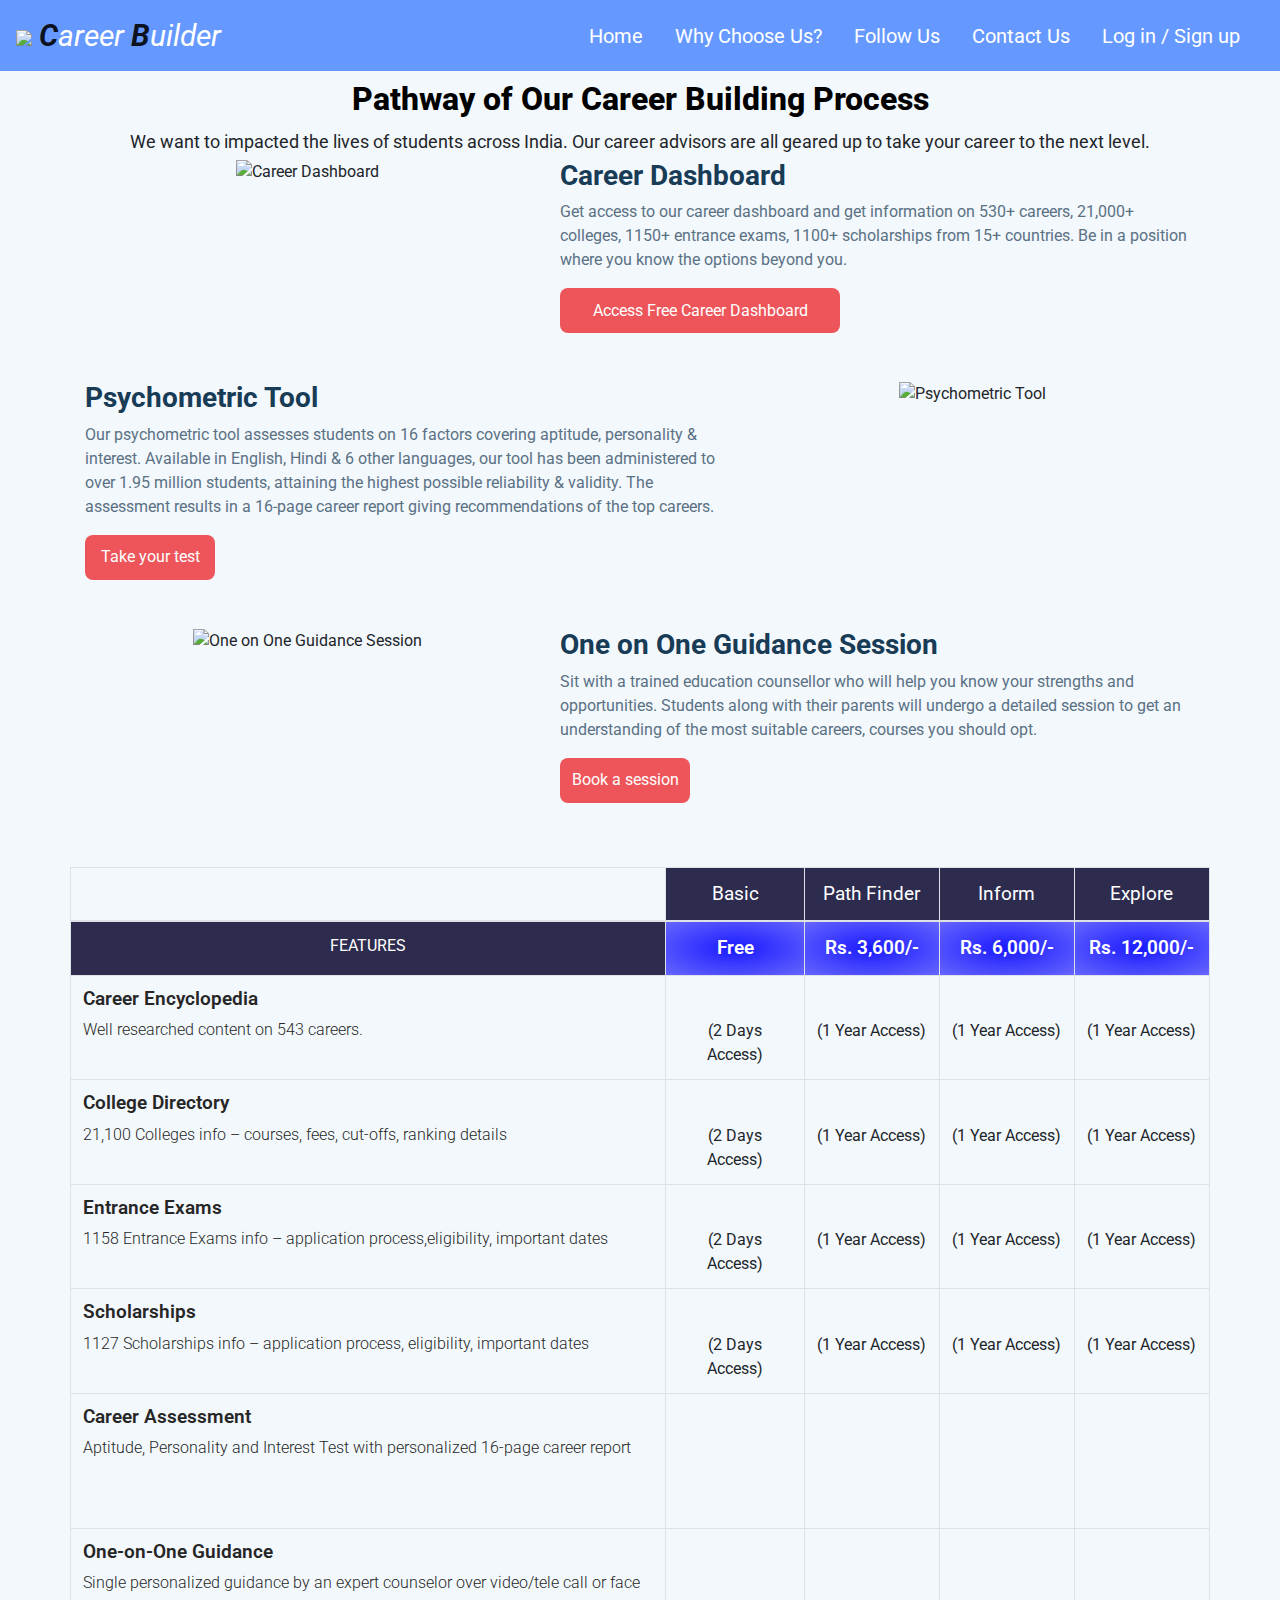
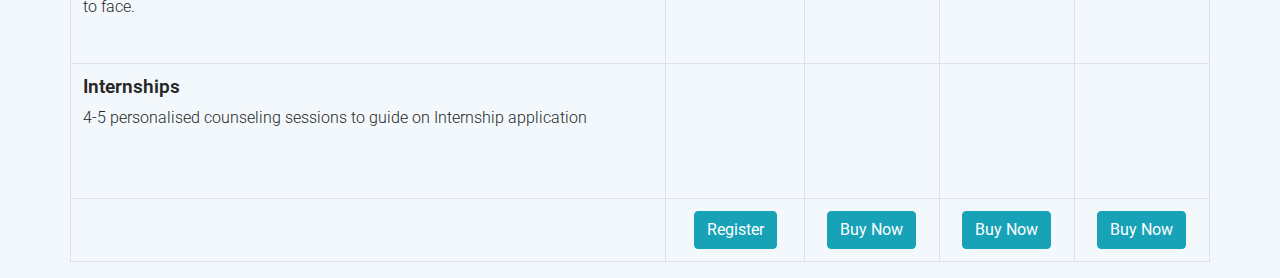
==== Pages/CareerCoach.html @ 9e37efc3 "'popup'" ====
<!DOCTYPE html>
<html>

<head>
    <meta charset="UTF-8">
    <meta http-equiv="X-UA-Compatible" content="IE=edge">
    <meta name="viewport" content="width=device-width, initial-scale=1.0">
    <!--ion icons-->
    <link href="https://unpkg.com/ionicons@4.5.10-0/dist/css/ionicons.min.css" rel="stylesheet">
    <link rel="stylesheet" href="https://stackpath.bootstrapcdn.com/bootstrap/4.5.2/css/bootstrap.min.css" integrity="sha384-JcKb8q3iqJ61gNV9KGb8thSsNjpSL0n8PARn9HuZOnIxN0hoP+VmmDGMN5t9UJ0Z" crossorigin="anonymous" />
    <script src="https://code.jquery.com/jquery-3.5.1.slim.min.js" integrity="sha384-DfXdz2htPH0lsSSs5nCTpuj/zy4C+OGpamoFVy38MVBnE+IbbVYUew+OrCXaRkfj" crossorigin="anonymous"></script>
    <script src="https://cdn.jsdelivr.net/npm/popper.js@1.16.1/dist/umd/popper.min.js" integrity="sha384-9/reFTGAW83EW2RDu2S0VKaIzap3H66lZH81PoYlFhbGU+6BZp6G7niu735Sk7lN" crossorigin="anonymous"></script>
    <script src="https://stackpath.bootstrapcdn.com/bootstrap/4.5.2/js/bootstrap.min.js" integrity="sha384-B4gt1jrGC7Jh4AgTPSdUtOBvfO8shuf57BaghqFfPlYxofvL8/KUEfYiJOMMV+rV" crossorigin="anonymous"></script>
    <script src="https://kit.fontawesome.com/a237215e72.js" crossorigin="anonymous"></script>
    <link rel="stylesheet" type="text/css" href="../CSS/index.css">
    <link rel="stylesheet" type="text/css" href="../CSS/careercoach.css">
    <title>Career Builder</title>
</head>

<body>
    <div id="sectionCareerCoach" class="career-bg">
        <nav class="navbar navbar-expand-lg navbar-light navbar-bg fixed-top">
            <a class="navbar-brand main-heading" href="#">
                <img class="website-logo" src="https://res.cloudinary.com/dtdauosrh/image/upload/v1625328373/samples/IBM/cb-logo_cua766.png" />
                <span style="font-weight:bold">C</span><span style="color:#ffffff">areer</span>
                <span style="font-weight:bold">B</span><span style="color:#ffffff">uilder</span>
            </a>
            <button class="navbar-toggler" type="button" data-toggle="collapse" data-target="#navbarNavDropdown" aria-controls="navbarNavDropdown" aria-expanded="false" aria-label="Toggle navigation">
                <span class="navbar-toggler-icon"></span>
            </button>
            <div class="collapse navbar-collapse" id="navbarNavDropdown">
                <ul class="navbar-nav ml-auto">
                    <li class="nav-item active">
                        <a class="nav-link mr-3" id="navItem1" href="../index.html">Home<span class="sr-only">(current)</span></a>
                    </li>
                    <li class="nav-item">
                        <a class="nav-link mr-3" id="navItem2" href="#wcuSection">Why Choose Us?</a>
                    </li>
                    <li class="nav-item">
                        <a class="nav-link mr-3" id="navItem4" href="#followUsSection">Follow Us</a>
                    </li>
                    <li class="nav-item">
                        <a class="nav-link mr-3" id="navItem3" href="#contactUsSection">Contact Us</a>
                    </li>
                    <li class="nav-item">
                        <a class="nav-link mr-3" id="navItem5" data-toggle="modal" data-target="#exampleModal" href="#staticBackdrop">Log in / Sign up</a>
                    </li>
                </ul>
            </div>
        </nav>
        <div class="modal fade" id="exampleModal" tabindex="-1" aria-labelledby="exampleModalLabel" aria-hidden="true">
            <div class="modal-dialog">
                <div class="modal-content">
                    <div class="modal-body">
                        <form class="m-3" id="userLogin">
                            <div class="form-group row">
                                <div class="col-sm-10">
                                    <input type="password" placeholder="Username" class="form-control" id="username">
                                    <p class="errorMessage" id="usernameErrMsg"></p>
                                </div>
                            </div>
                            <div class="form-group row">
                                <div class="col-sm-10">
                                    <input type="password" placeholder="Password" class="form-control" id="password">
                                    <p class="errorMessage" id="passwordErrMsg"></p>
                                </div>
                                <div class="form-group row m-3">
                                    <a href="#" data-toggle="modal" data-target="#staticBackdrop" class="pswd-fyp mr-5"> Creat Your Account</a>
                                    <a href="#" class="pswd-fyp"> Forget Your Password?</a>
                                </div>
                            </div>
                            <button type="submit" class="btn btn-primary">Log in</button>
                        </form>
                    </div>
                </div>
            </div>
        </div>
        <div class="modal fade" id="staticBackdrop" data-backdrop="static" data-keyboard="false" tabindex="-1" aria-labelledby="staticBackdropLabel" aria-hidden="true">
            <div class="modal-dialog">
                <div class="modal-content">
                    <div class="modal-header">
                        <h5 class="modal-title" id="staticBackdropLabel">Create Your Account</h5>
                        <button type="button" class="close" data-dismiss="modal" aria-label="Close">
                            <span aria-hidden="true">&times;</span>
                        </button>
                    </div>
                    <div class="modal-body">
                        <form id="userForm">
                            <div class="mb-3">
                                <label for="name">Full Name</label>
                                <input type="text" class="form-control" id="name">
                                <p class="errorMessage" id="nameErrMsg"></p>
                            </div>
                            <div class="mb-3">
                                <label for="name">Email</label>
                                <input type="text" class="form-control" id="email">
                                <p class="errorMessage" id="emailErrMsg"></p>
                            </div>
                            <div class="mb-3">
                                <label for="mobile">Mobile Number</label>
                                <input type="text" class="form-control" id="mobile">
                                <p class="errorMessage" id="mobileErrMsg"></p>
                            </div>
                            <div class="mb-3">
                                <label for="pswd">Password</label>
                                <input type="password" class="form-control" id="pswd">
                                <p class="errorMessage" id="pswdErrMsg"></p>
                            </div>
                            <div class="mb-3">
                                <h1 class="gender-field-heading">Gender</h1>
                                <input type="radio" id="genderMale" name="gender" value="Male" checked />
                                <label for="genderMale">Male</label>
                                <input type="radio" id="genderFemale" name="gender" value="Female" class="ml-2" />
                                <label for="genderFemale">Female</label>
                            </div>
                            <div class="mb-3">
                                <label for="category">Category</label>
                                <select id="category" class="form-control">
                                    <option value="Student" selected>Student</option>
                                    <option value="Parent">Parent/Guardian</option>
                                    <option value="Career Counsellor">Career Counsellor</option>
                                </select>
                            </div>
                            <div class="mb-3">
                                <label for="education">Educational Background</label>
                                <select id="education" class="form-control">
                                    <option value="BeforeSSC">Class (1-9)</option>
                                    <option value="SSC">SSC</option>
                                    <option value="ITI">ITI</option>
                                    <option value="Polytechnic">Polytechnic</option>
                                    <option value="Intermediate">Intermediate</option>
                                    <option value="Degree">Degree</option>
                                    <option value="B.tech" selected>B.tech</option>
                                    <option value="M.tech">M.tech</option>
                                    <option value="MS">MS</option>
                                    <option value="WorkingProfessional">Working Professional</option>
                                    <option value="MS">NA</option>
                                </select>
                            </div>
                            <div class="mb-3">
                                <label for="interest">Interests</label>
                                <select id="interest" class="form-control">
                                    <option value="FrontEnd">FrontEnd Developer</option>
                                    <option value="BackEnd">BackEnd Developer</option>
                                </select>
                            </div>
                            <div class="mb-3">
                                <label for="location">Select Your Country</label>
                                <select id="location" class="form-control">
                                    <option value="India" selected>India</option>
                                </select>
                            </div>
                            <div class="mb-3">
                                <label for="location">Select Your State</label>
                                <select id="location" class="form-control">
                                    <option value="AndhraPradesh" selected>Andhra Pradesh</option>
                                    <option value="Telangana">Telangana</option>
                                </select>
                            </div>
                            <button type="submit" class="btn btn-primary">Sign Up</button>
                        </form>
                    </div>
                </div>
            </div>
        </div>
        <div class="container pt-2 pb-3">
            <div class="row">
                <div class="col-12 text-center mt-4">
                    <h2 class="career-mh pt-5">Pathway of Our Career Building Process </h2>
                    <span class="career-p">
                        We want to impacted the lives of students across India. Our
                        career advisors are all geared up to take
                        your career to the next level.
                    </span>
                </div>
            </div>
            <div class="row">
                <div class="col-12 col-md-5 mb-3">
                    <div class="text-center">
                        <img src="https://res.cloudinary.com/dtdauosrh/image/upload/v1625391569/012af3374cd441f8668e17ac459cb5d9_peaydu.jpg" alt="Career Dashboard" class="career-path-img" />
                    </div>
                </div>
                <div class="col-12 col-md-7 mb-5">
                    <h1 class="best-deal-section-heading">
                        Career Dashboard
                    </h1>
                    <p class="best-deal-section-description">
                        Get access to our career dashboard and get information on 530+ careers,
                        21,000+ colleges, 1150+ entrance exams, 1100+ scholarships from 15+ countries.
                        Be in a position where you know the options beyond you.
                    </p>
                    <button class="custom-button1">Access Free Career Dashboard</button>
                </div>
            </div>
            <div class="row">
                <div class="col-12 col-md-5 order-1 order-md-2 mb-3">
                    <div class="text-center">
                        <img src="https://res.cloudinary.com/dtdauosrh/image/upload/v1625391569/012af3374cd441f8668e17ac459cb5d9_peaydu.jpg" alt="Psychometric Tool" class="career-path-img" />
                    </div>
                </div>
                <div class="col-12 col-md-7 order-2 order-md-1 mb-5">
                    <h1 class="best-deal-section-heading">
                        Psychometric Tool
                    </h1>
                    <p class="best-deal-section-description">
                        Our psychometric tool assesses students on 16 factors covering aptitude,
                        personality & interest. Available in English, Hindi & 6 other languages,
                        our tool has been administered to over 1.95 million students, attaining
                        the highest possible reliability & validity. The assessment results in
                        a 16-page career report giving recommendations of the top careers.
                    </p>

                    <button class="custom-button2">Take your test</button>
                </div>
            </div>
            <div class="row">
                <div class="col-12 col-md-5 mb-3">
                    <div class="text-center">
                        <img src="https://res.cloudinary.com/dtdauosrh/image/upload/v1625393901/1500-0-_iimdkk.png" alt="One on One Guidance Session" class="career-path-img" />
                    </div>
                </div>
                <div class="col-12 col-md-7 mb-5">
                    <h1 class="best-deal-section-heading">
                        One on One Guidance Session
                    </h1>
                    <p class="best-deal-section-description">
                        Sit with a trained education counsellor who will help you know your strengths and opportunities.
                        Students along with their parents will undergo a detailed session to get an understanding of the
                        most suitable careers, courses you should opt.
                    </p>
                    <button class="custom-button2">Book a session</button>
                </div>
            </div>
        </div>
        <div class="container">
            <div class="row">
                <div class="table-responsive">
                    <table class="table table-bordered text-center">
                        <thead>
                            <tr>
                                <th scope="col"></th>
                                <th scope="col" class="table-th">Basic</th>
                                <th scope="col" class="table-th">Path Finder</th>
                                <th scope="col" class="table-th">Inform</th>
                                <th scope="col" class="table-th">Explore</th>
                            </tr>
                        </thead>
                        <tbody>
                            <tr>
                                <th scope="row" class="table-tr21">FEATURES</th>
                                <td class="table-tr22">Free</td>
                                <td class="table-tr22">Rs. 3,600/-</td>
                                <td class="table-tr22">Rs. 6,000/-</td>
                                <td class="table-tr22">Rs. 12,000/-</td>
                            </tr>
                            <tr>
                                <th scope="row">
                                    <h5 class="table-trh31">Career Encyclopedia</h5>
                                    <p class="table-trp31">Well researched content on 543 careers.</p>
                                </th>
                                <td>
                                    <div>
                                        <i class="fas fa-check"></i><br />
                                        <span>(2 Days Access)</span>
                                    </div>
                                </td>
                                <td>
                                    <div>
                                        <i class="fas fa-check"></i><br />
                                        <span>(1 Year Access)</span>
                                    </div>
                                </td>
                                <td>
                                    <div>
                                        <i class="fas fa-check"></i><br />
                                        <span>(1 Year Access)</span>
                                    </div>
                                </td>
                                <td>
                                    <div>
                                        <i class="fas fa-check"></i><br />
                                        <span>(1 Year Access)</span>
                                    </div>
                                </td>
                            </tr>
                            <tr>
                                <th scope="row">
                                    <h5 class="table-trh31">College Directory</h5>
                                    <p class="table-trp31">21,100 Colleges info – courses, fees, cut-offs, ranking details</p>
                                </th>
                                <td>
                                    <div>
                                        <i class="fas fa-check"></i><br />
                                        <span>(2 Days Access)</span>
                                    </div>
                                </td>
                                <td>
                                    <div>
                                        <i class="fas fa-check"></i><br />
                                        <span>(1 Year Access)</span>
                                    </div>
                                </td>
                                <td>
                                    <div>
                                        <i class="fas fa-check"></i><br />
                                        <span>(1 Year Access)</span>
                                    </div>
                                </td>
                                <td>
                                    <div>
                                        <i class="fas fa-check"></i><br />
                                        <span>(1 Year Access)</span>
                                    </div>
                                </td>
                            </tr>
                            <tr>
                                <th scope="row">
                                    <h5 class="table-trh31">Entrance Exams</h5>
                                    <p class="table-trp31">1158 Entrance Exams info – application process,eligibility, important dates</p>
                                </th>
                                <td>
                                    <div>
                                        <i class="fas fa-check"></i><br />
                                        <span>(2 Days Access)</span>
                                    </div>
                                </td>
                                <td>
                                    <div>
                                        <i class="fas fa-check"></i><br />
                                        <span>(1 Year Access)</span>
                                    </div>
                                </td>
                                <td>
                                    <div>
                                        <i class="fas fa-check"></i><br />
                                        <span>(1 Year Access)</span>
                                    </div>
                                </td>
                                <td>
                                    <div>
                                        <i class="fas fa-check"></i><br />
                                        <span>(1 Year Access)</span>
                                    </div>
                                </td>
                            </tr>
                            <tr>
                                <th scope="row">
                                    <h5 class="table-trh31">Scholarships</h5>
                                    <p class="table-trp31">1127 Scholarships info – application process, eligibility, important dates</p>
                                </th>
                                <td>
                                    <div>
                                        <i class="fas fa-check"></i><br />
                                        <span>(2 Days Access)</span>
                                    </div>
                                </td>
                                <td>
                                    <div>
                                        <i class="fas fa-check"></i><br />
                                        <span>(1 Year Access)</span>
                                    </div>
                                </td>
                                <td>
                                    <div>
                                        <i class="fas fa-check"></i><br />
                                        <span>(1 Year Access)</span>
                                    </div>
                                </td>
                                <td>
                                    <div>
                                        <i class="fas fa-check"></i><br />
                                        <span>(1 Year Access)</span>
                                    </div>
                                </td>
                            </tr>
                            <tr>
                                <th scope="row">
                                    <h5 class="table-trh31">Career Assessment</h5>
                                    <p class="table-trp31">Aptitude, Personality and Interest Test with personalized 16-page career report</p>
                                </th>
                                <td>
                                    <div class="d-flex flex-row justify-content-center">
                                        <div class="check-wrong-container">
                                            <i class="fas fa-times table-wrong"></i>
                                        </div>
                                    </div>
                                </td>
                                <td>
                                    <div class="d-flex flex-row justify-content-center">
                                        <div class="check-wrong-container">
                                            <i class="fas fa-times table-wrong"></i>
                                        </div>
                                    </div>
                                </td>
                                <td>
                                    <div class="d-flex flex-row justify-content-center">
                                        <div class="check-wrong-container">
                                            <i class="fas fa-check"></i>
                                        </div>
                                    </div>
                                </td>
                                <td>
                                    <div class="d-flex flex-row justify-content-center">
                                        <div class="check-wrong-container">
                                            <i class="fas fa-check"></i>
                                        </div>
                                    </div>
                                </td>
                            </tr>
                            <tr>
                                <th scope="row">
                                    <h5 class="table-trh31">One-on-One Guidance</h5>
                                    <p class="table-trp31">Single personalized guidance by an expert counselor over video/tele call or face to face.</p>
                                </th>
                                <td>
                                    <div class="d-flex flex-row justify-content-center">
                                        <div class="check-wrong-container">
                                            <i class="fas fa-times table-wrong"></i>
                                        </div>
                                    </div>
                                </td>
                                <td>
                                    <div class="d-flex flex-row justify-content-center">
                                        <div class="check-wrong-container">
                                            <i class="fas fa-times table-wrong"></i>
                                        </div>
                                    </div>
                                </td>
                                <td>
                                    <div class="d-flex flex-row justify-content-center">
                                        <div class="check-wrong-container">
                                            <i class="fas fa-check"></i>
                                        </div>
                                    </div>
                                </td>
                                <td>
                                    <div class="d-flex flex-row justify-content-center">
                                        <div class="check-wrong-container">
                                            <i class="fas fa-check"></i>
                                        </div>
                                    </div>
                                </td>
                            </tr>
                            <tr>
                                <th scope="row">
                                    <h5 class="table-trh31">Internships</h5>
                                    <p class="table-trp31">4-5 personalised counseling sessions to guide on Internship application</p>
                                </th>
                                <td>
                                    <div class="d-flex flex-row justify-content-center">
                                        <div class="check-wrong-container">
                                            <i class="fas fa-times table-wrong"></i>
                                        </div>
                                    </div>
                                </td>
                                <td>
                                    <div class="d-flex flex-row justify-content-center">
                                        <div class="check-wrong-container">
                                            <i class="fas fa-times"></i>
                                        </div>
                                    </div>
                                </td>
                                <td>
                                    <div class="d-flex flex-row justify-content-center">
                                        <div class="check-wrong-container">
                                            <i class="fas fa-times"></i>
                                        </div>
                                    </div>
                                </td>
                                <td>
                                    <div class="d-flex flex-row justify-content-center">
                                        <div class="check-wrong-container">
                                            <i class="fas fa-check"></i>
                                        </div>
                                    </div>
                                </td>
                            </tr>
                            <tr>
                                <th scope="row"></th>
                                <td>
                                    <button class="btn btn-info">Register</button>
                                </td>
                                <td>
                                    <button class="btn btn-info">Buy Now</button>
                                </td>
                                <td>
                                    <button class="btn btn-info">Buy Now</button>
                                </td>
                                <td>
                                    <button class="btn btn-info">Buy Now</button>
                                </td>
                            </tr>

                        </tbody>
                    </table>
                </div>
            </div>
        </div>
        
    </div>
    <script type="text/javascript" src="https://d1tgh8fmlzexmh.cloudfront.net/ccbp-static-website/js/ccbp-ui-kit.js"></script>
</body>

</html>
---- CSS/index.css ----
@import url('https://fonts.googleapis.com/css2?family=Bree+Serif&family=Caveat:wght@400;700&family=Lobster&family=Monoton&family=Open+Sans:ital,wght@0,400;0,700;1,400;1,700&family=Playfair+Display+SC:ital,wght@0,400;0,700;1,700&family=Playfair+Display:ital,wght@0,400;0,700;1,700&family=Roboto:ital,wght@0,400;0,700;1,400;1,700&family=Source+Sans+Pro:ital,wght@0,400;0,700;1,700&family=Work+Sans:ital,wght@0,400;0,700;1,700&display=swap');

.main-heading {
    font-family: "Roboto";
    font-style: italic;
    font-size: 30px;
    color: blue;
}

.navbar-bg {
    background-color: #6699ff;
}

.website-logo {
    width: 50px;
}

#navItem1 {
    color: #ffffff;
    font-family: 'Roboto';
    font-size: 20px;
}

#navItem2 {
    color: #ffffff;
    font-family: 'Roboto';
    font-size: 20px;
}

#navItem3 {
    color: #ffffff;
    font-family: 'Roboto';
    font-size: 20px;
}

#navItem4 {
    color: #ffffff;
    font-family: 'Roboto';
    font-size: 20px;
}

#navItem5 {
    color: #ffffff;
    font-family: 'Roboto';
    font-size: 20px;
}

.contact-us {
    border-style: none;
}

.bg-parents {
    background-color: #eb3458;
}

.img-parents {
    width: 270px;
}

.errorMessage {
    font-family: "Roboto";
    font-size: 14px;
    color: #dc3545;
}

.gender-field-heading {
    font-size: 18px;
    color: #212529;
    margin-bottom: 10px;
}

.pswd-fyp {
    font-family: 'Roboto';
    font-size: 13px;
    color: #000000;
}

.program-item-card {
    border-radius: 16px;
}

.program-item-link {
    color: #d0b200;
    font-family: 'Roboto';
    font-weight: 500;
    font-size: 14px;
}

.program-card-title {
    color: #323f4b;
    font-family: 'Roboto';
    font-weight: 500;
    font-size: 18px;
    margin-top: 24px;
}

.program-item-image {
    border-radius: 16px;
    width: 290px;
    height: 304px;
}

.program-section-heading {
    font-family: 'Roboto';
    font-weight: 700;
    font-size: 28px;
    color: #183b56;
}

.explore-program-section {
    background-color: white;
}

.wcu-card-description {
    font-family: 'Roboto';
    font-size: 16px;
    color: #7b8794;
}

.wcu-card-title {
    font-family: 'Roboto';
    font-size: 22px;
    font-weight: 500;
    color: #323f4b;
}

.wcu-card-image {
    height: 90px;
    width: 87px;
}

.wcu-card {
    background-color: white;
    text-align: center;
    border-style: solid;
    border-width: 1px;
    border-color: #e5eaf4;
    border-radius: 16px;
}

.wcu-section-description {
    font-family: 'Roboto';
    font-size: 16px;
    color: #5a7184;
}

.wcu-section-heading {
    font-family: 'Roboto';
    font-size: 28px;
    font-weight: 700;
    color: #183b56;
}

.wcu-section {
    background-color: #f9fbfe;
}

.follow-us-section {
    background-color: white;
}

.follow-us-section-heading {
    text-align: center;
    color: #183b56;
    font-family: "Roboto";
    font-size: 28px;
    font-weight: 700;
}

.follow-us-icon-container {
    background-color: #faf7e8;
    width: 80px;
    height: 80px;
    border-radius: 40px;
    margin: 15px;
    padding: 22px 16px 14px 22px;
}

.icon {
    color: #d0b200;
    font-size: 35px;
}

.footer-section {
    background-color: #e6faff;
}

.footer-section-mail-id {
    color: #959ead;
    font-family: "Roboto";
    font-weight: bold;
    font-size: 16px;
    margin-top: 20px;
}

.footer-section-address {
    color: #959ead;
    font-family: "Roboto";
    font-size: 14px;
}

.career-builder-logo {
    width: 140px;
    height: 50px;
}

.thanking-customers-section {
    background-image: radial-gradient(#fff8db, #fae38c);
}

.thanking-customers-section-heading {
    color: #183b56;
    font-family: "Roboto";
    font-size: 28px;
    font-weight: 700;
}

.thanking-customers-section-description {
    color: #5a7184;
    font-family: "Roboto";
    font-size: 16px;
}

.thanking-customers-section-img {
    width: 270px;
    margin-bottom: 20px;
}

.thanking-customers-section-modal-title {
    color: #d0b200;
    font-weight: 800;
}

.custom-button {
    color: white;
    background-image: linear-gradient(#d0b200, #a58d00);
    width: 130px;
    height: 45px;
    border-width: 0;
    border-radius: 8px;
    margin-right: 10px;
}

.best-deal-section {
    background-color: white;
}

.best-deal-section-img {
    width: 270px;
}

.best-deal-section-heading {
    color: #183b56;
    font-family: "Roboto";
    font-size: 28px;
    font-weight: 700;
}

.best-deal-section-description {
    color: #5a7184;
    font-family: "Roboto";
    font-size: 16px;
}

.payment-card-img {
    width: 50px;
    height: 50px;
    margin-right: 28px;
}

.custom-button {
    color: white;
    background-color: #d0b200;
    width: 130px;
    height: 45px;
    border-width: 0;
    border-radius: 8px;
    margin-right: 10px;
}
---- CSS/careercoach.css ----
@import url('https://fonts.googleapis.com/css2?family=Bree+Serif&family=Caveat:wght@400;700&family=Lobster&family=Monoton&family=Open+Sans:ital,wght@0,400;0,700;1,400;1,700&family=Playfair+Display+SC:ital,wght@0,400;0,700;1,700&family=Playfair+Display:ital,wght@0,400;0,700;1,700&family=Roboto:ital,wght@0,400;0,700;1,400;1,700&family=Source+Sans+Pro:ital,wght@0,400;0,700;1,700&family=Work+Sans:ital,wght@0,400;0,700;1,700&display=swap');

.main-heading {
    font-family: "Roboto";
    font-style: italic;
    font-size: 30px;
    color: blue;
}

.navbar-bg {
    background-color: #6699ff;
}

.website-logo {
    width: 50px;
}

#navItem1 {
    color: #ffffff;
    font-family: 'Roboto';
    font-size: 20px;
}

#navItem2 {
    color: #ffffff;
    font-family: 'Roboto';
    font-size: 20px;
}

#navItem3 {
    color: #ffffff;
    font-family: 'Roboto';
    font-size: 20px;
}

#navItem4 {
    color: #ffffff;
    font-family: 'Roboto';
    font-size: 20px;
}

#navItem5 {
    color: #ffffff;
    font-family: 'Roboto';
    font-size: 20px;
}

.contact-us {
    border-style: none;
}

.career-bg {
    background-color: rgba(28, 117, 187, .05);
}

.career-mh {
    font-family: 'Roboto';
    font-weight: 800;
    color: #000;
}

.career-p {
    line-height: 1.8em;
    font-size: 18px;
    float: left;
    width: 100%;
}

.best-deal-section {
    background-color: white;
}

.career-path-img {
    width: 100%;
}

.best-deal-section-heading {
    color: #183b56;
    font-family: "Roboto";
    font-size: 28px;
    font-weight: 700;
}

.best-deal-section-description {
    color: #5a7184;
    font-family: "Roboto";
    font-size: 16px;
}

.payment-card-img {
    width: 50px;
    height: 50px;
    margin-right: 28px;
}

.custom-button1 {
    color: white;
    background-color: #ed555a;
    width: 280px;
    height: 45px;
    border-width: 0;
    border-radius: 8px;
    margin-right: 10px;
}

.custom-button2 {
    color: white;
    background-color: #ed555a;
    width: 130px;
    height: 45px;
    border-width: 0;
    border-radius: 8px;
    margin-right: 10px;
}

.prepaid-price {
    font-family: 'Roboto';
    font-size: 18px;
}

table,
th,
td {
    border: 1px solid black;
    border-collapse: collapse;
}

.table-th {
    background-color: #2D2B4E;
    color: #ffffff;
    font-size: 19px;
    font-weight: 400;
}

.table-tr21 {
    background-color: #2D2B4E;
    color: #ffffff;
    font-size: 16px;
    font-weight: 400;
}

.table-tr22 {
    background-image: radial-gradient(#1a1aff, #6666ff);
    color: #ffffff;
    font-size: 19px;
    font-weight: 600;
}

.table-trh31 {
    text-align: left;
    color: #262626;
    font-size: 19px;
    font-weight: 600;
}

.table-trp31 {
    text-align: left;
    color: #262626;
    font-size: 16px;
    font-weight: 300;
}

/*.table-check {
    font-size: 21px;
    color: #00ff00;
}*/

div i {
    font-size: 21px;
    color: #00ff00;
}

.table-wrong {
    font-size: 21px;
    color: #ff531a;
}


.check-wrong-container {
    width: 80px;
    height: 80px;
    border-radius: 40px;
    margin: 15px;
    padding: 22px 16px 14px 22px;
}
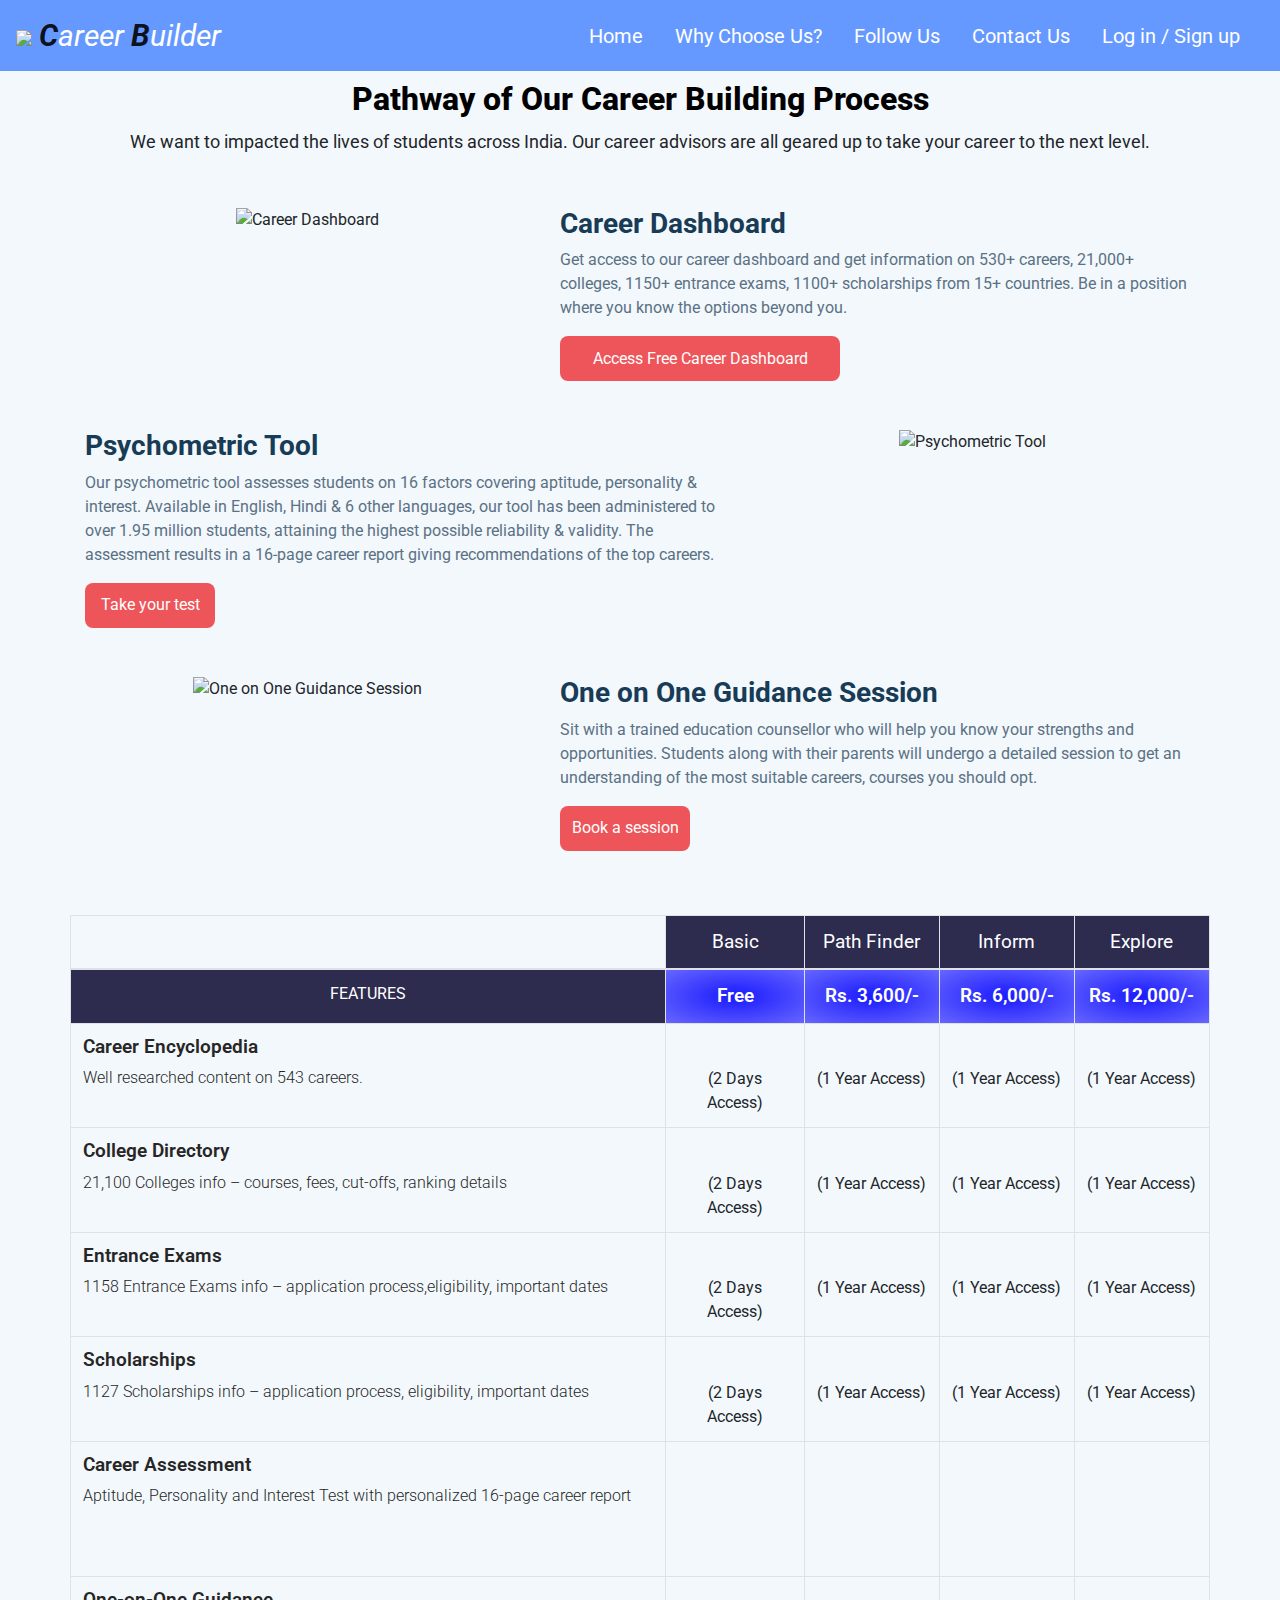
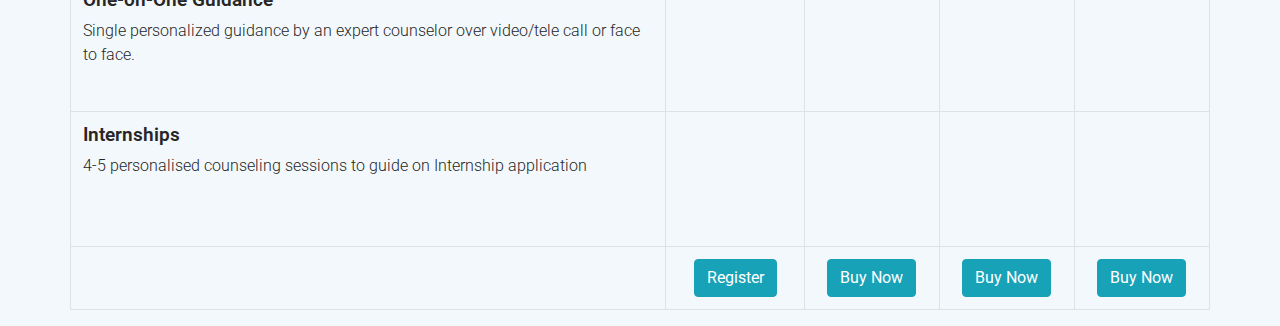
==== commit d4f5c57d: "Update CareerCoach.html" ====
--- a/Pages/CareerCoach.html
+++ b/Pages/CareerCoach.html
@@ -14,6 +14,7 @@
     <script src="https://kit.fontawesome.com/a237215e72.js" crossorigin="anonymous"></script>
     <link rel="stylesheet" type="text/css" href="../CSS/index.css">
     <link rel="stylesheet" type="text/css" href="../CSS/careercoach.css">
+    <script src="../JS/UserForm.js" defer></script>
     <title>Career Builder</title>
 </head>
 
@@ -175,12 +176,12 @@
                 </div>
             </div>
             <div class="row">
-                <div class="col-12 col-md-5 mb-3">
+                <div class="col-12 col-md-5 pt-5 mb-3">
                     <div class="text-center">
                         <img src="https://res.cloudinary.com/dtdauosrh/image/upload/v1625391569/012af3374cd441f8668e17ac459cb5d9_peaydu.jpg" alt="Career Dashboard" class="career-path-img" />
                     </div>
                 </div>
-                <div class="col-12 col-md-7 mb-5">
+                <div class="col-12 col-md-7 pt-5 mb-5">
                     <h1 class="best-deal-section-heading">
                         Career Dashboard
                     </h1>
@@ -456,14 +457,14 @@
                                 <td>
                                     <div class="d-flex flex-row justify-content-center">
                                         <div class="check-wrong-container">
-                                            <i class="fas fa-times"></i>
-                                        </div>
-                                    </div>
-                                </td>
-                                <td>
-                                    <div class="d-flex flex-row justify-content-center">
-                                        <div class="check-wrong-container">
-                                            <i class="fas fa-times"></i>
+                                            <i class="fas fa-times table-wrong"></i>
+                                        </div>
+                                    </div>
+                                </td>
+                                <td>
+                                    <div class="d-flex flex-row justify-content-center">
+                                        <div class="check-wrong-container">
+                                            <i class="fas fa-times table-wrong"></i>
                                         </div>
                                     </div>
                                 </td>
@@ -501,4 +502,4 @@
     <script type="text/javascript" src="https://d1tgh8fmlzexmh.cloudfront.net/ccbp-static-website/js/ccbp-ui-kit.js"></script>
 </body>
 
-</html>+</html>
--- a/CSS/index.css
+++ b/CSS/index.css
@@ -44,7 +44,11 @@
     font-family: 'Roboto';
     font-size: 20px;
 }
-
+.userStyle{
+    color: #ffffff;
+    font-family: 'Roboto';
+    font-size: 20px;
+}
 .contact-us {
     border-style: none;
 }
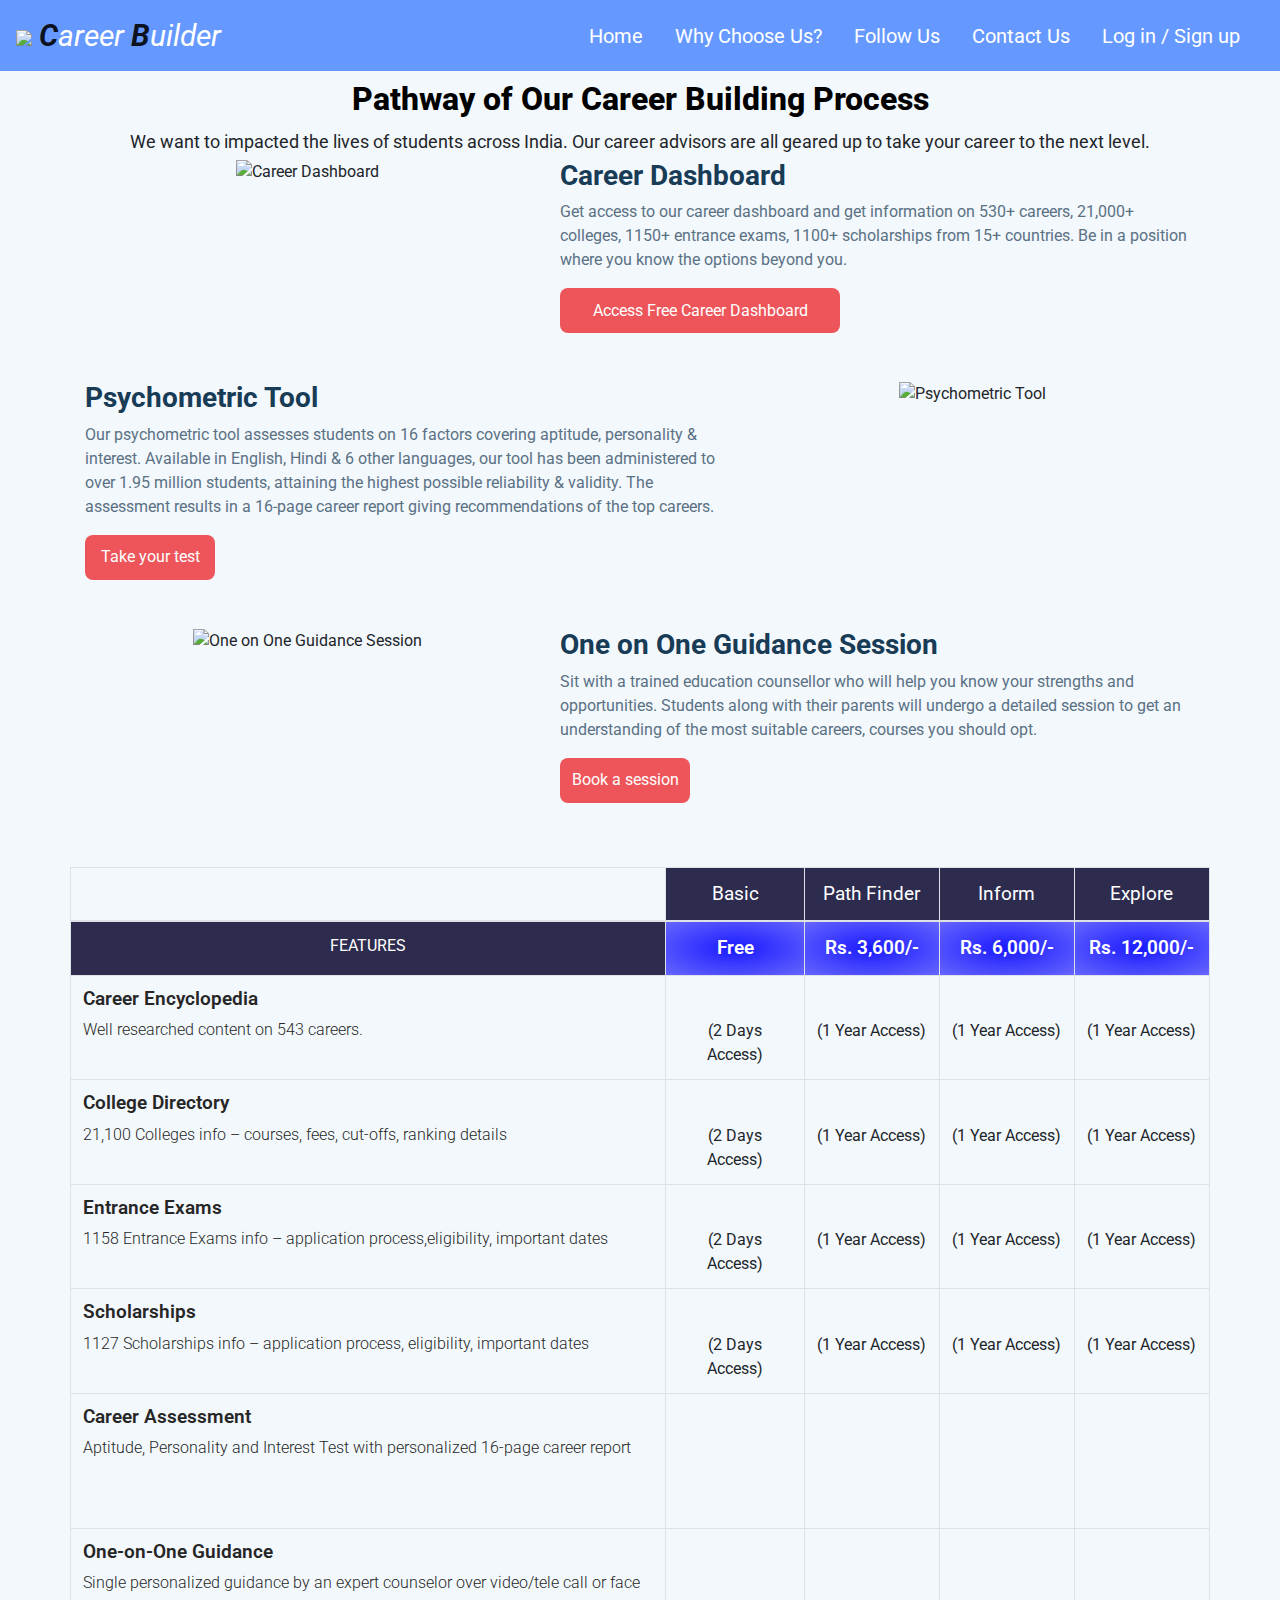
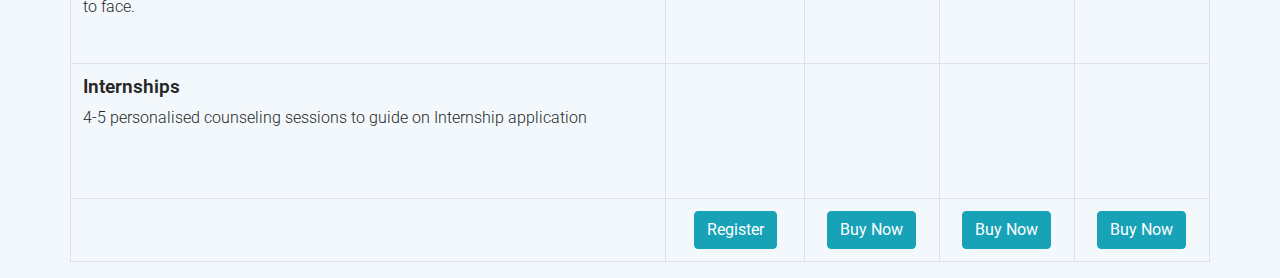
==== commit 599e8f00: "adding payment page" ====
--- a/Pages/CareerCoach.html
+++ b/Pages/CareerCoach.html
@@ -35,13 +35,13 @@
                         <a class="nav-link mr-3" id="navItem1" href="../index.html">Home<span class="sr-only">(current)</span></a>
                     </li>
                     <li class="nav-item">
-                        <a class="nav-link mr-3" id="navItem2" href="#wcuSection">Why Choose Us?</a>
+                        <a class="nav-link mr-3" id="navItem2" href="../index.html#wcuSection">Why Choose Us?</a>
                     </li>
                     <li class="nav-item">
-                        <a class="nav-link mr-3" id="navItem4" href="#followUsSection">Follow Us</a>
+                        <a class="nav-link mr-3" id="navItem4" href="../index.html#followUsSection">Follow Us</a>
                     </li>
                     <li class="nav-item">
-                        <a class="nav-link mr-3" id="navItem3" href="#contactUsSection">Contact Us</a>
+                        <a class="nav-link mr-3" id="navItem3" href="../index.html#contactUsSection">Contact Us</a>
                     </li>
                     <li class="nav-item">
                         <a class="nav-link mr-3" id="navItem5" data-toggle="modal" data-target="#exampleModal" href="#staticBackdrop">Log in / Sign up</a>
@@ -176,12 +176,12 @@
                 </div>
             </div>
             <div class="row">
-                <div class="col-12 col-md-5 pt-5 mb-3">
+                <div class="col-12 col-md-5 mb-3">
                     <div class="text-center">
                         <img src="https://res.cloudinary.com/dtdauosrh/image/upload/v1625391569/012af3374cd441f8668e17ac459cb5d9_peaydu.jpg" alt="Career Dashboard" class="career-path-img" />
                     </div>
                 </div>
-                <div class="col-12 col-md-7 pt-5 mb-5">
+                <div class="col-12 col-md-7 mb-5">
                     <h1 class="best-deal-section-heading">
                         Career Dashboard
                     </h1>
@@ -502,4 +502,4 @@
     <script type="text/javascript" src="https://d1tgh8fmlzexmh.cloudfront.net/ccbp-static-website/js/ccbp-ui-kit.js"></script>
 </body>
 
-</html>
+</html>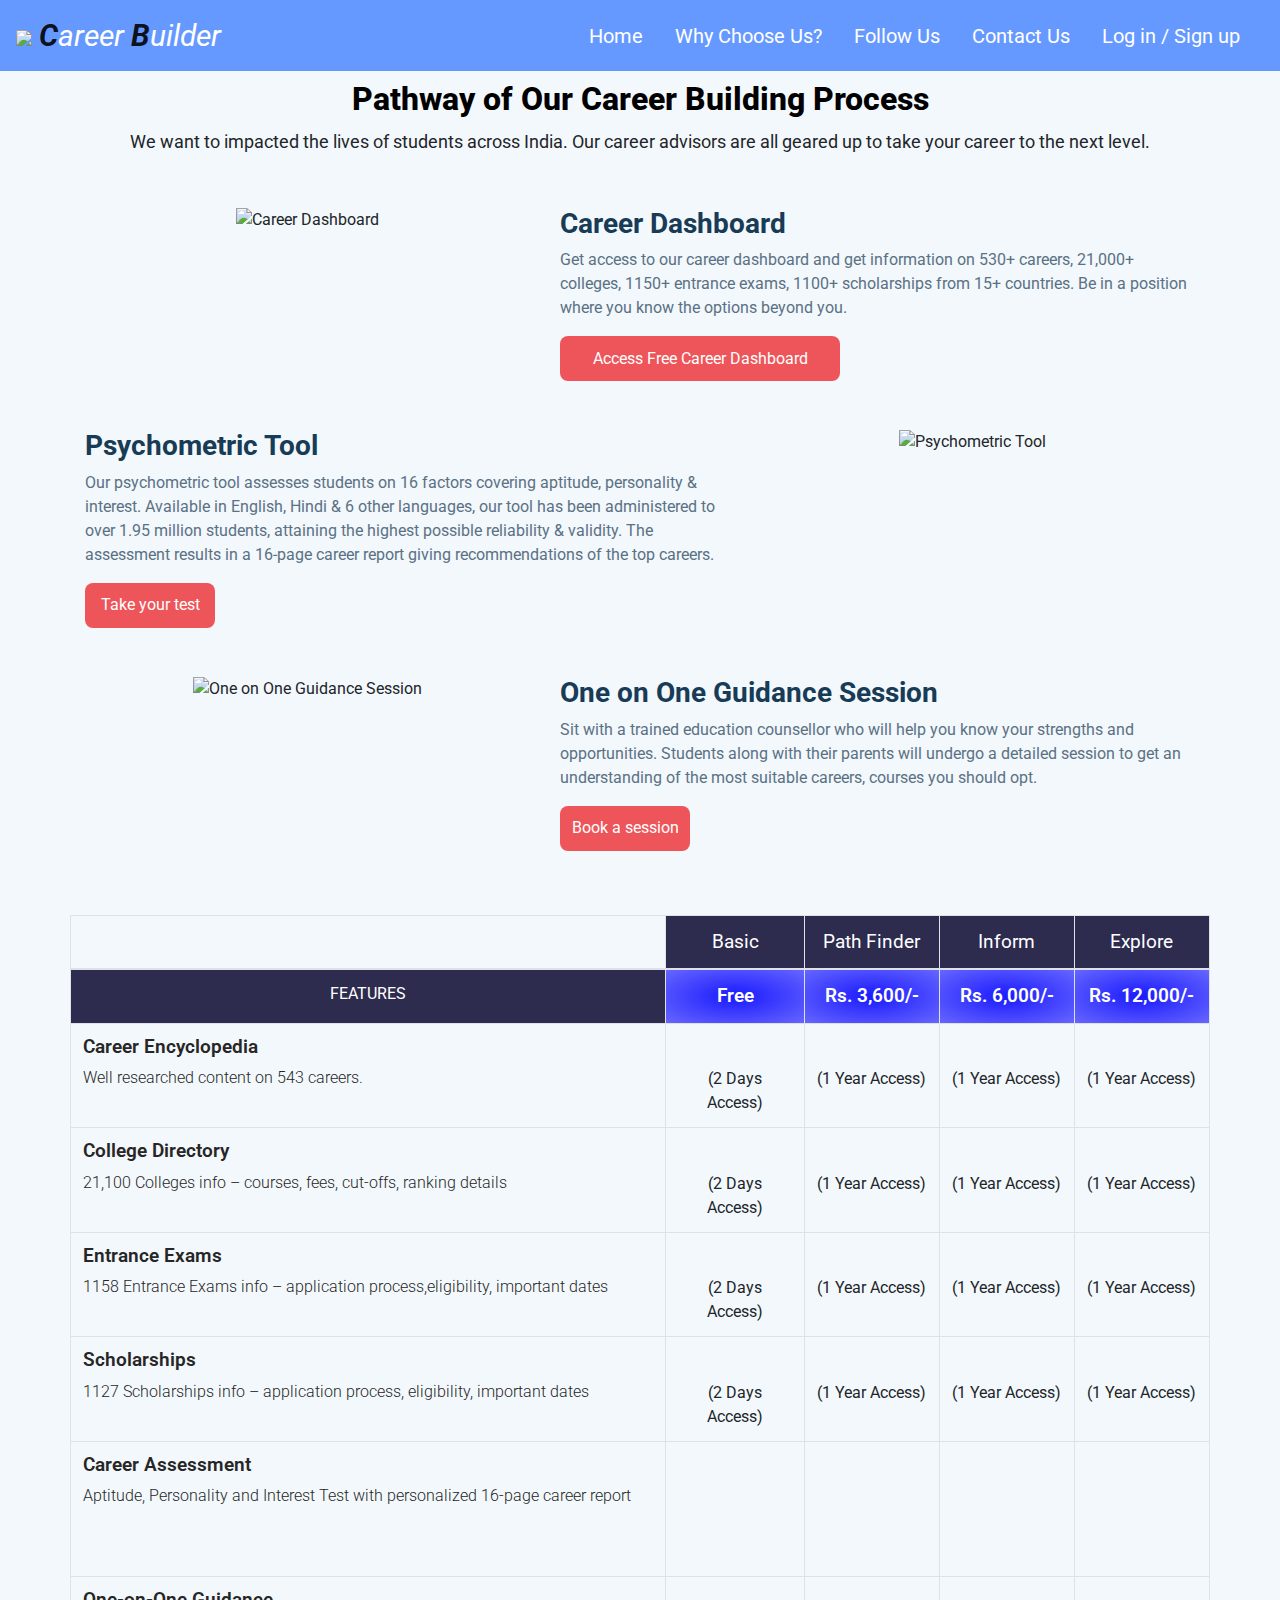
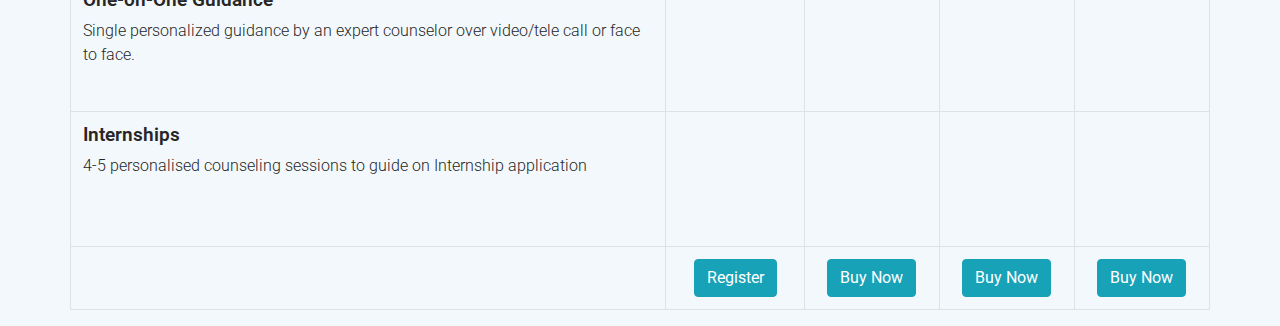
==== commit 6b8631f4: "Merge branch 'main' of https://github.com/durgarao3d6/IBM_CareerBuilder" ====
--- a/Pages/CareerCoach.html
+++ b/Pages/CareerCoach.html
@@ -176,12 +176,12 @@
                 </div>
             </div>
             <div class="row">
-                <div class="col-12 col-md-5 mb-3">
+                <div class="col-12 col-md-5 pt-5 mb-3">
                     <div class="text-center">
                         <img src="https://res.cloudinary.com/dtdauosrh/image/upload/v1625391569/012af3374cd441f8668e17ac459cb5d9_peaydu.jpg" alt="Career Dashboard" class="career-path-img" />
                     </div>
                 </div>
-                <div class="col-12 col-md-7 mb-5">
+                <div class="col-12 col-md-7 pt-5 mb-5">
                     <h1 class="best-deal-section-heading">
                         Career Dashboard
                     </h1>
@@ -502,4 +502,4 @@
     <script type="text/javascript" src="https://d1tgh8fmlzexmh.cloudfront.net/ccbp-static-website/js/ccbp-ui-kit.js"></script>
 </body>
 
-</html>+</html>
